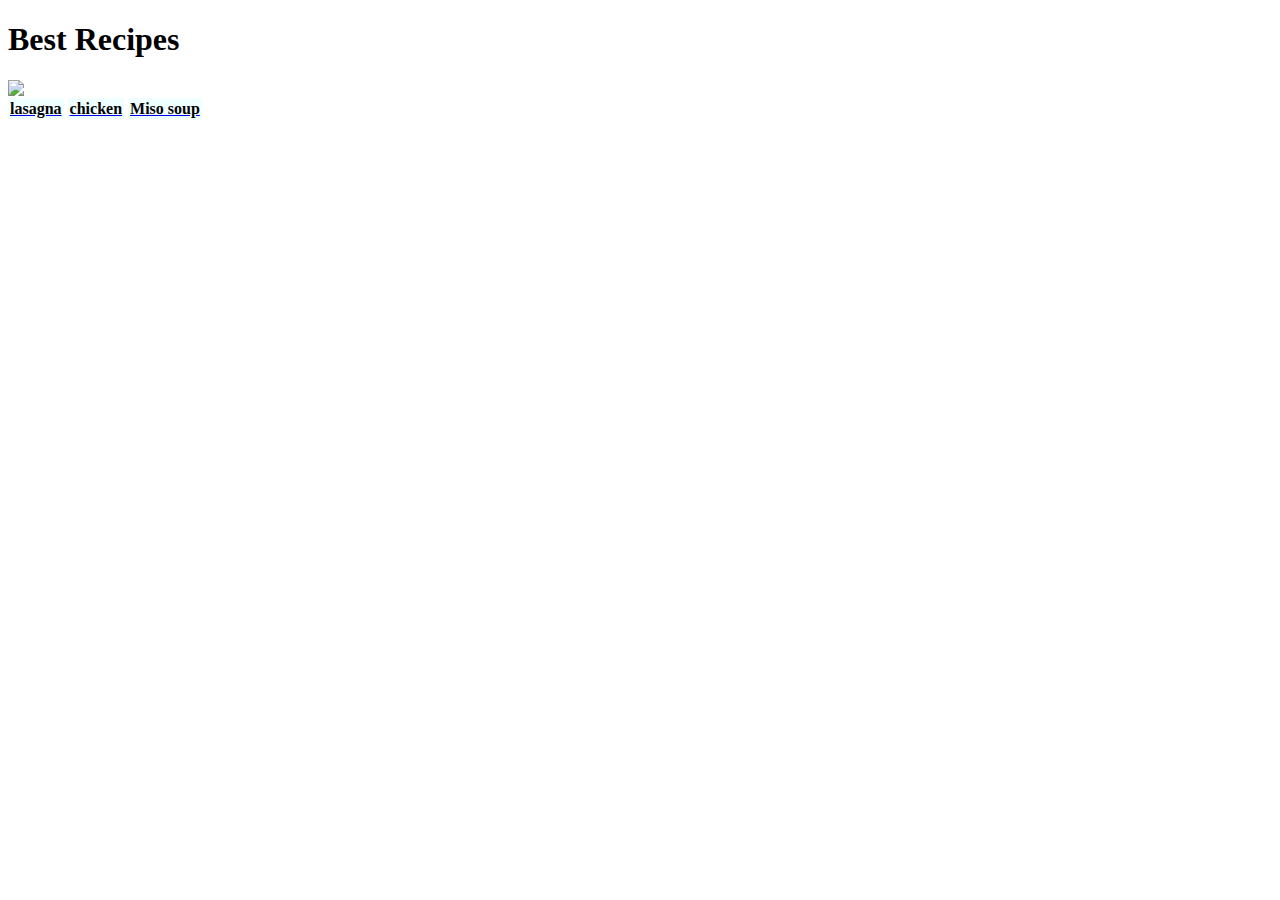
==== index.html @ 0d5403cd "updated html struture" ====
<!DOCTYPE html>
<html lang="en">
  <head>
    <meta charset="UTF-8" />
    <meta name="viewport" content="width=device-width, initial-scale=1.0" />
    <link rel="stylesheet" href="style.css" />
    <title>Recipes</title>
  </head>
  <body>
    <h1 id="title">Best Recipes</h1>

    <div class="center">
      <img src="img/1.jpg" />
    </div> 

    <div class="list">
      <a href="recipes/lasagna.html"
        ><b style="color: black; background-color: azure; padding: 2px"
          >lasagna</b
        ></a
      >

      <a href="recipes/chicken.html"
        ><b style="color: black; background-color: azure; padding: 2px"
          >chicken</b
        ></a
      >

      <a href="recipes/soup.html"
        ><b style="color: black; background-color: azure; padding: 2px"
          >Miso soup</b
        ></a
      >
    </div>
  </body>
</html>
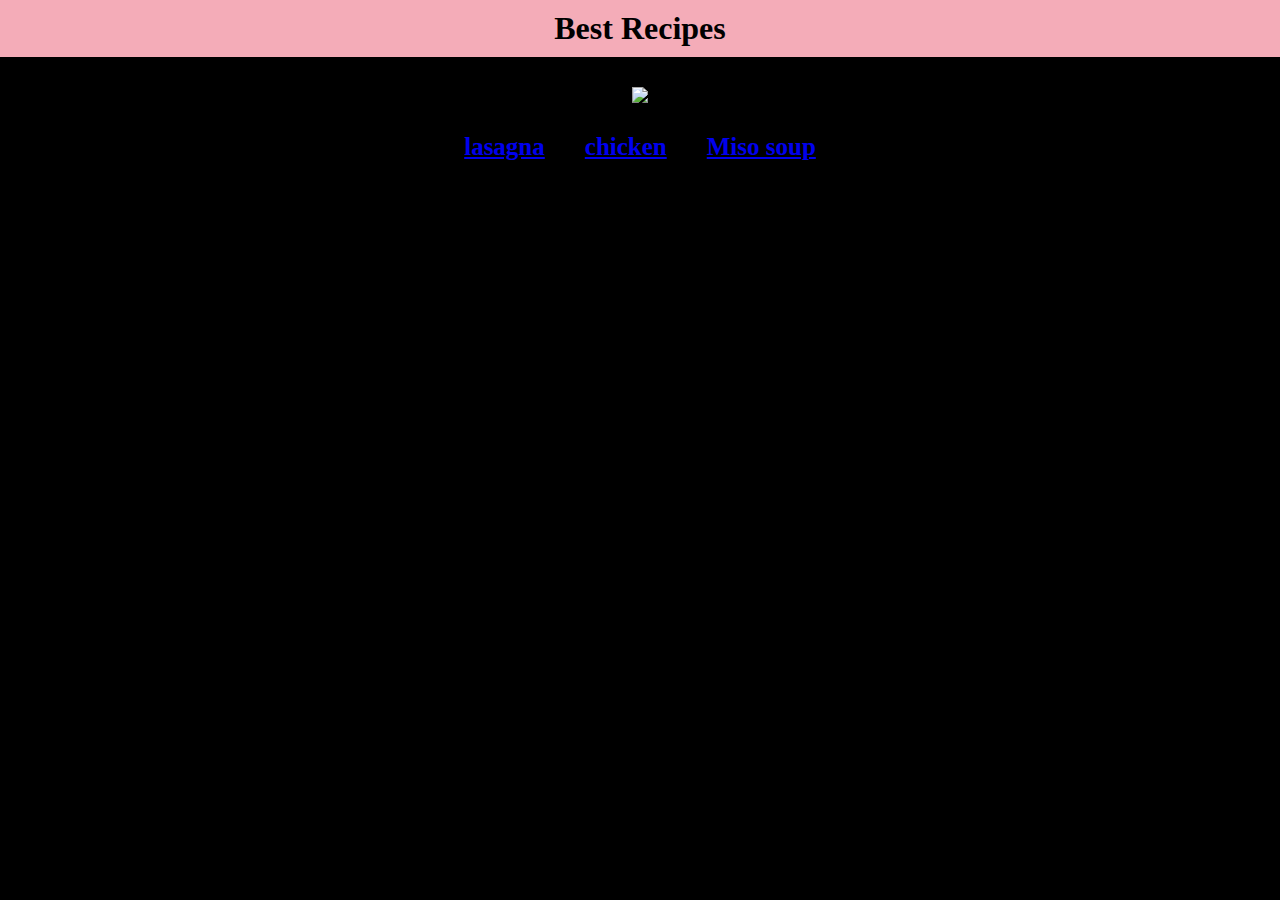
==== commit 8e02d24d: "removed css styling from html body." ====
--- a/index.html
+++ b/index.html
@@ -11,26 +11,14 @@
 
     <div class="center">
       <img src="img/1.jpg" />
-    </div> 
+    </div>
 
     <div class="list">
-      <a href="recipes/lasagna.html"
-        ><b style="color: black; background-color: azure; padding: 2px"
-          >lasagna</b
-        ></a
-      >
+      <a href="recipes/lasagna.html"><b>lasagna</b></a>
 
-      <a href="recipes/chicken.html"
-        ><b style="color: black; background-color: azure; padding: 2px"
-          >chicken</b
-        ></a
-      >
+      <a href="recipes/chicken.html"><b>chicken</b></a>
 
-      <a href="recipes/soup.html"
-        ><b style="color: black; background-color: azure; padding: 2px"
-          >Miso soup</b
-        ></a
-      >
+      <a href="recipes/soup.html"><b>Miso soup</b></a>
     </div>
   </body>
 </html>
--- a/style.css
+++ b/style.css
@@ -0,0 +1,34 @@
+#title {
+    text-align: center;
+    background-color: rgb(244, 172, 184);
+    padding: 10px;
+    margin: 0;
+    
+}
+
+.center {
+    text-align: center;
+    display: flex;
+    justify-content: center;
+    margin: 30px;
+
+}
+
+
+.list {
+    display: flex;
+    justify-content: center;
+    align-items: center;
+    text-decoration: none;
+    gap: 40px;
+    font-size: 25px;
+}
+
+    
+body {
+    background-color: rgb(0, 0, 0);
+    margin: 0;
+    height: 0;
+}
+
+
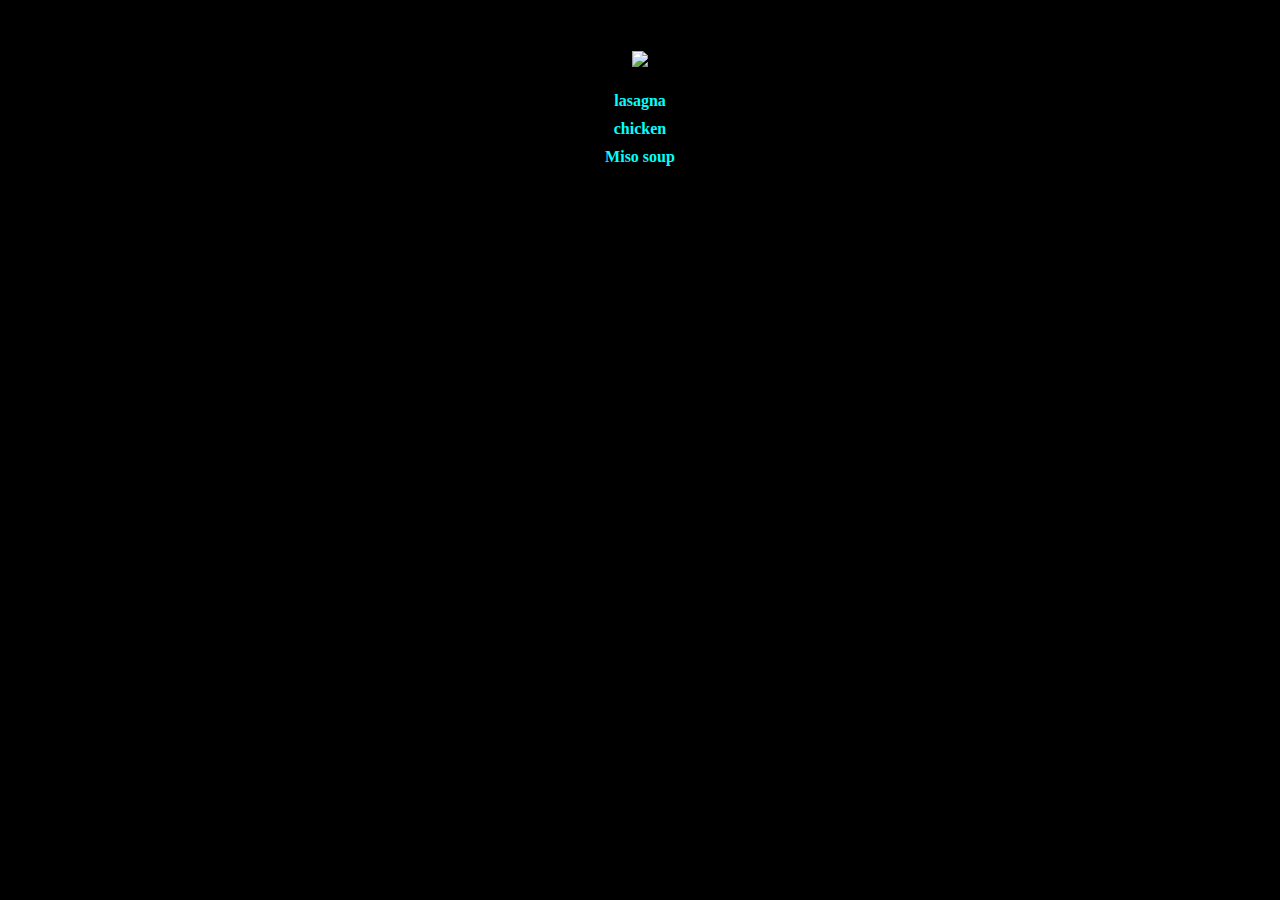
==== commit 01420b93: "updated navbar." ====
--- a/index.html
+++ b/index.html
@@ -7,10 +7,10 @@
     <title>Recipes</title>
   </head>
   <body>
-    <h1 id="title">Best Recipes</h1>
+    <nav> The Odin Recipes </nav>
 
     <div class="center">
-      <img src="img/1.jpg" />
+      <img class="Homeimg"  src="img/1.jpg" />
     </div>
 
     <div class="list">
--- a/style.css
+++ b/style.css
@@ -10,25 +10,28 @@
     text-align: center;
     display: flex;
     justify-content: center;
-    margin: 30px;
-
+    margin: 25px;
+    
+    
+    
 }
-
+a {
+    text-decoration: none;
+    color: aqua;
+}
 
 .list {
     display: flex;
     justify-content: center;
     align-items: center;
-    text-decoration: none;
-    gap: 40px;
-    font-size: 25px;
-}
+    flex-direction: column;
+    gap: 10px;
+    }
 
     
 body {
     background-color: rgb(0, 0, 0);
-    margin: 0;
-    height: 0;
+    height: 100%;
 }
 
 
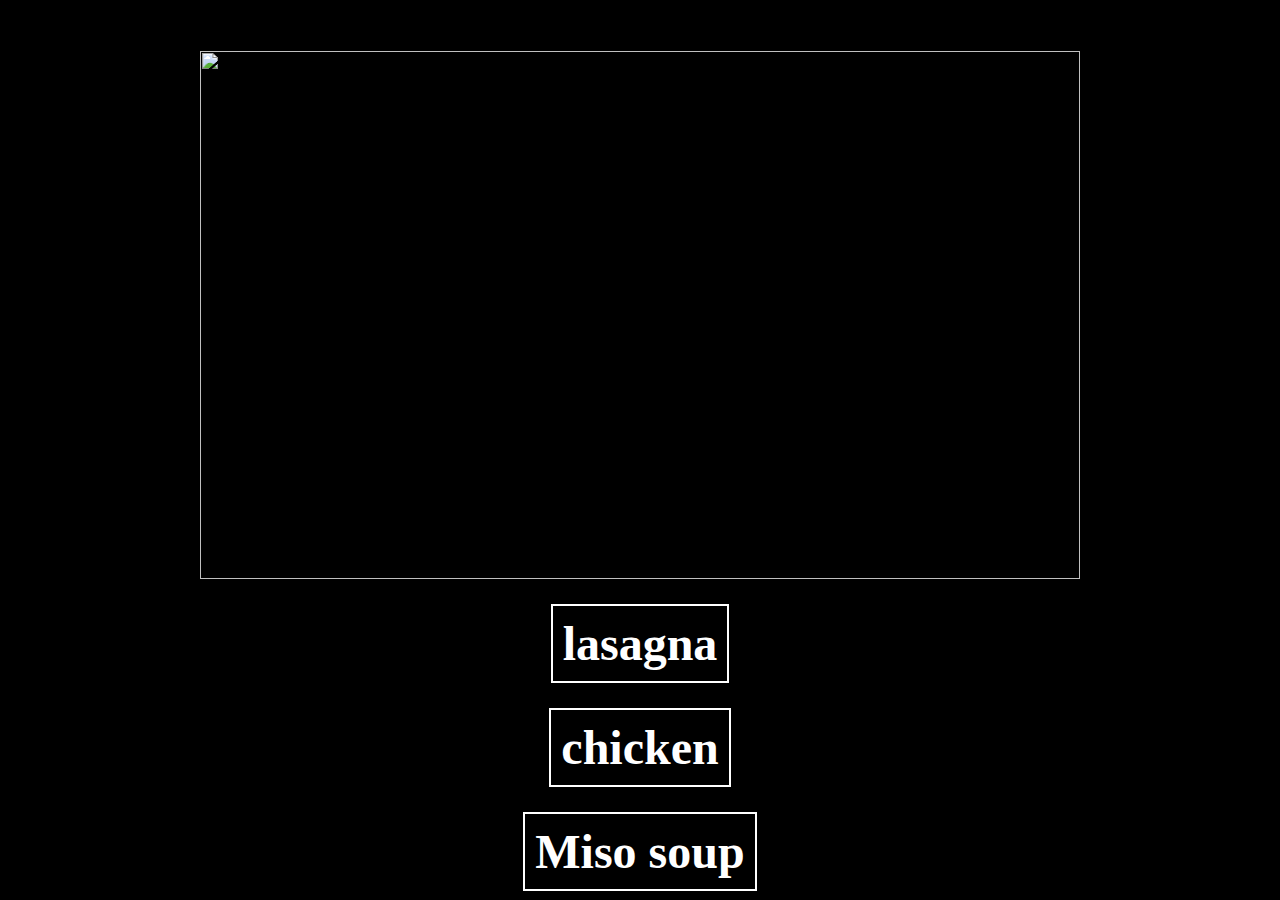
==== commit 8915c1ab: "updated html" ====
--- a/index.html
+++ b/index.html
@@ -3,11 +3,11 @@
   <head>
     <meta charset="UTF-8" />
     <meta name="viewport" content="width=device-width, initial-scale=1.0" />
-    <link rel="stylesheet" href="style.css" />
+    <link rel="stylesheet" href="style.css"/>
     <title>Recipes</title>
   </head>
   <body>
-    <nav> The Odin Recipes </nav>
+    <div class="navbar"> The Odin Recipes </div>
 
     <div class="center">
       <img class="Homeimg"  src="img/1.jpg" />
--- a/style.css
+++ b/style.css
@@ -1,37 +1,46 @@
-#title {
-    text-align: center;
-    background-color: rgb(244, 172, 184);
-    padding: 10px;
-    margin: 0;
-    
+nav {
+  display: flex;
+  text-align: center;
+  justify-content: center;
+  background-color: rgb(244, 172, 184);
+  padding: 15px;
+  font-size: 40px;
+  font-weight: bold;
 }
 
 .center {
-    text-align: center;
-    display: flex;
-    justify-content: center;
-    margin: 25px;
-    
-    
-    
+  text-align: center;
+  display: flex;
+  justify-content: center;
+  margin: 25px;
 }
 a {
-    text-decoration: none;
-    color: aqua;
+  text-decoration: none;
+  color: white;
+  border: 2px solid white;
+  font-size: 3em;
+  padding: 10px;
 }
 
 .list {
-    display: flex;
-    justify-content: center;
-    align-items: center;
-    flex-direction: column;
-    gap: 10px;
-    }
-
-    
-body {
-    background-color: rgb(0, 0, 0);
-    height: 100%;
+  display: flex;
+  justify-content: center;
+  align-items: center;
+  flex-direction: column;
+  gap: 25px;
 }
 
+body {
+  background-color: rgb(0, 0, 0);
+  height: 100%;
+}
 
+.Homeimg {
+  width: 55rem;
+  height: 33rem;
+}
+
+.list :hover {
+  background-color: pink;
+  color: black;
+}
